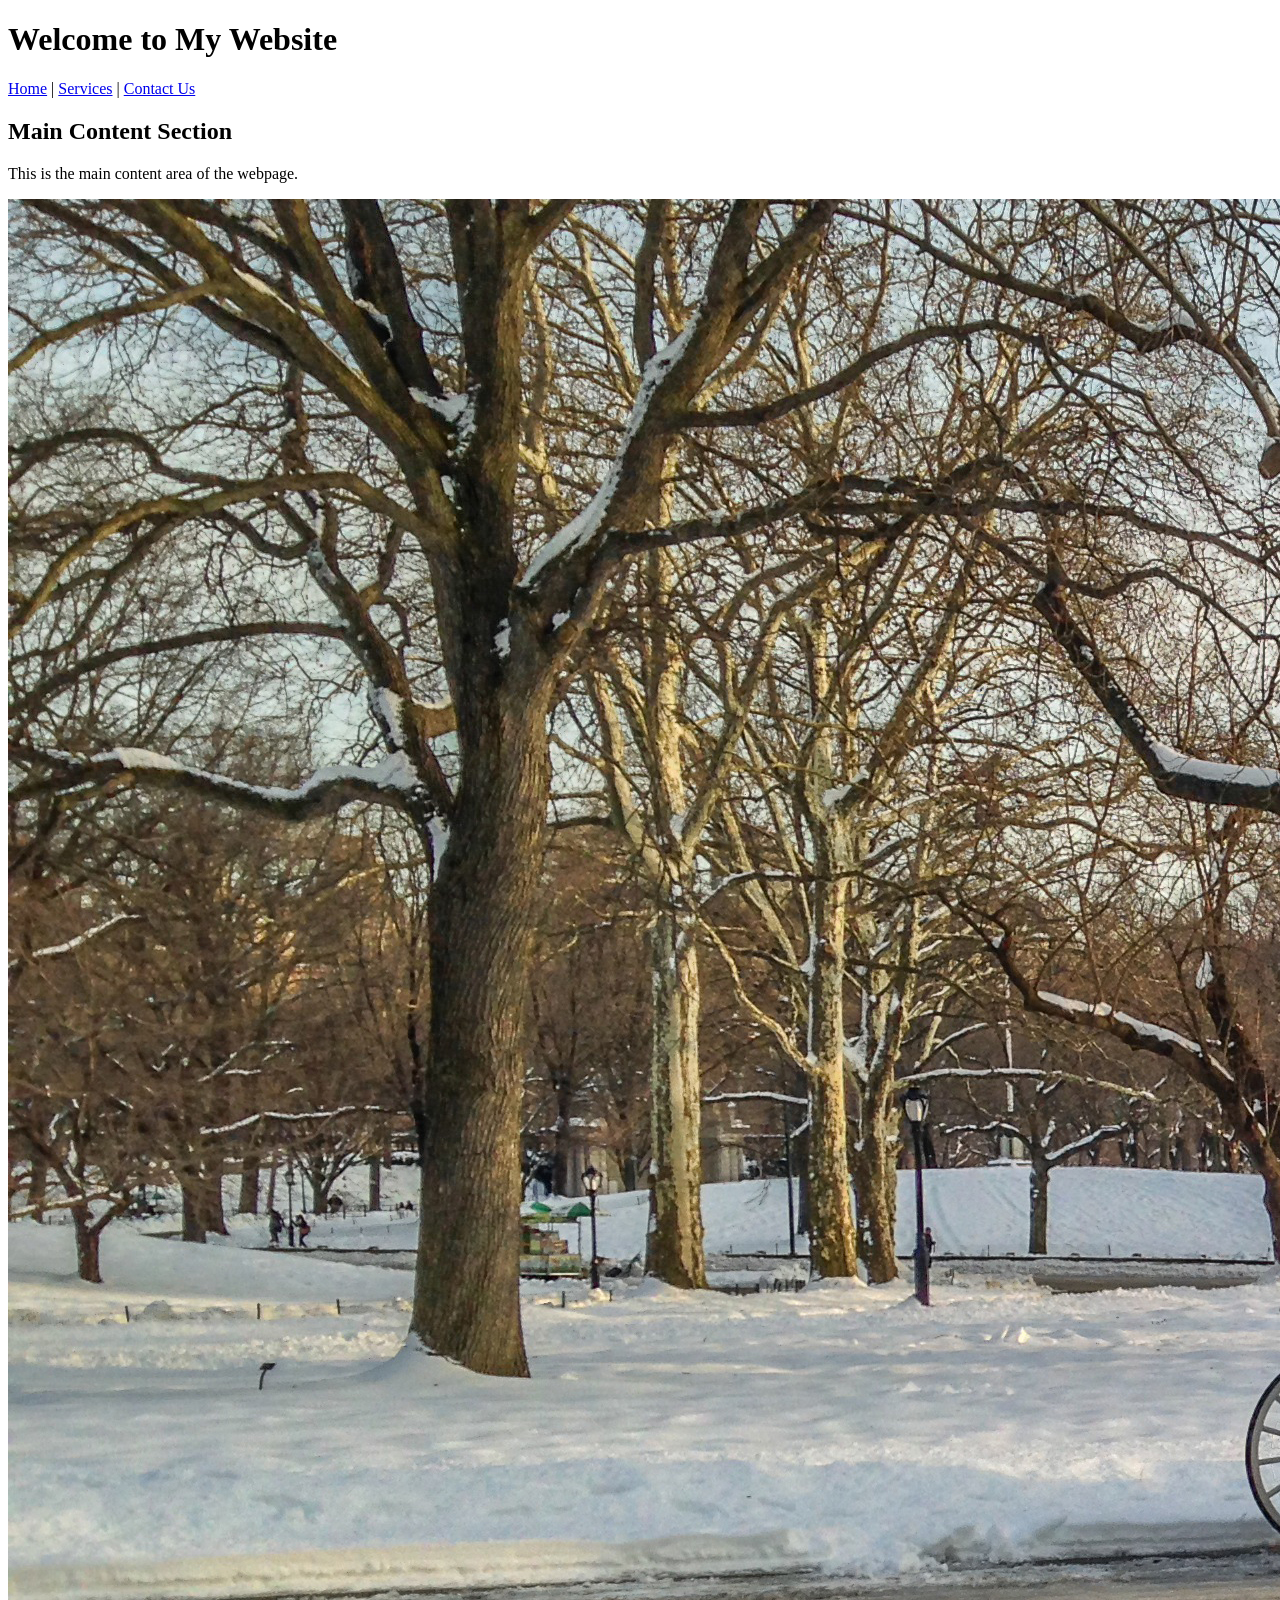
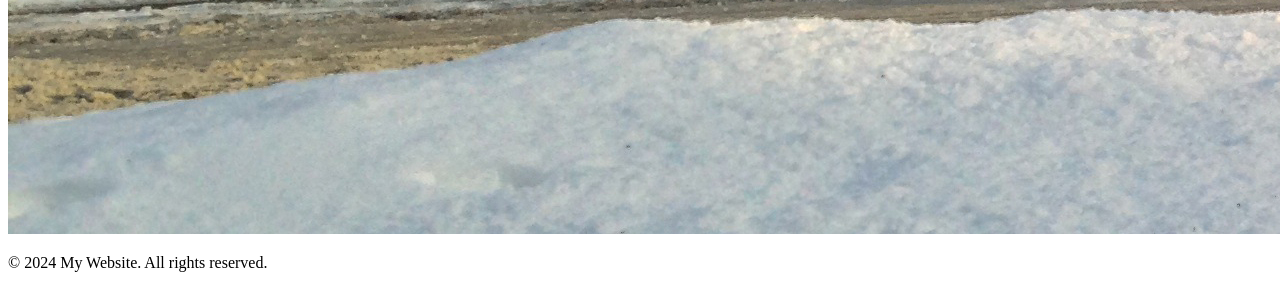
==== index.html @ dda82ae8 "week 1 day 2 Completed" ====
<!DOCTYPE html>
<html lang="en">
<head>
    <meta charset="UTF-8">
    <meta name="viewport" content="width=device-width, initial-scale=1.0">
    <title>HTML Demo 1</title>
</head>
<body>
    <div id="container">
        <header>
            <h1>Welcome to My Website</h1>
        </header>
        <nav>
            <a href="index.html">Home</a> |
            <a href="page2.html">Services</a> |
            <a href="page3.html">Contact Us</a>
        </nav>
        
        <main>
            <section>
                <h2>Main Content Section</h2>
                <p>This is the main content area of the webpage.</p> 
                <img src="images/central_park.jpg" alt="Your Image Description">
            </section>
        </main>
        <footer>
            <p>&copy; 2024 My Website. All rights reserved.</p>
        </footer>
    </div>
</body>
</html>
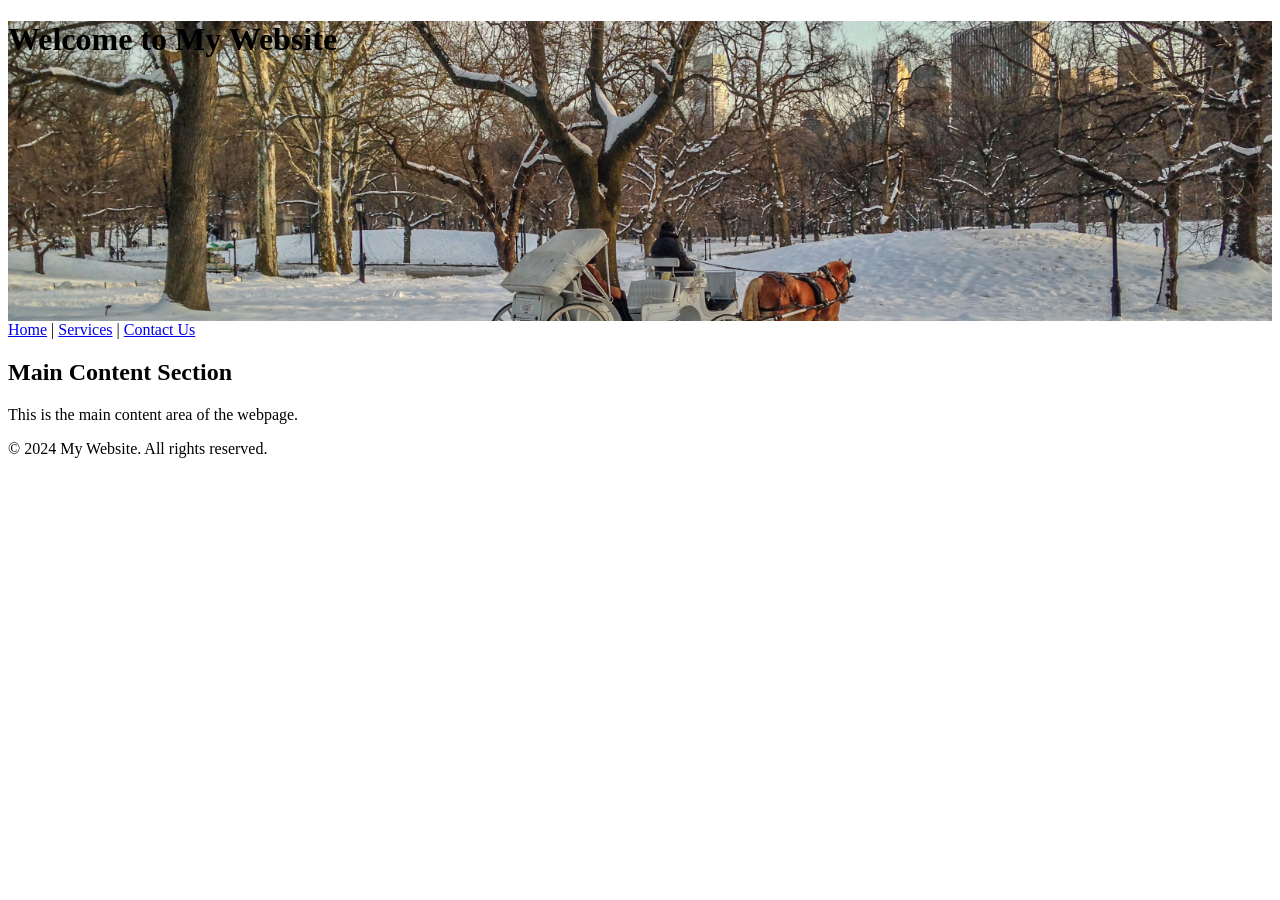
==== commit 20f72452: "Wk2 day1: replacing image from body to background" ====
--- a/index.html
+++ b/index.html
@@ -4,6 +4,16 @@
     <meta charset="UTF-8">
     <meta name="viewport" content="width=device-width, initial-scale=1.0">
     <title>HTML Demo 1</title>
+    <style>
+       header {
+        background-image: url('images/central_park.jpg');
+        height: 300px;
+        background-size: cover;
+        background-repeat: no-repeat;
+        background-position: center;
+    }
+    </style>
+    
 </head>
 <body>
     <div id="container">
@@ -20,7 +30,7 @@
             <section>
                 <h2>Main Content Section</h2>
                 <p>This is the main content area of the webpage.</p> 
-                <img src="images/central_park.jpg" alt="Your Image Description">
+
             </section>
         </main>
         <footer>
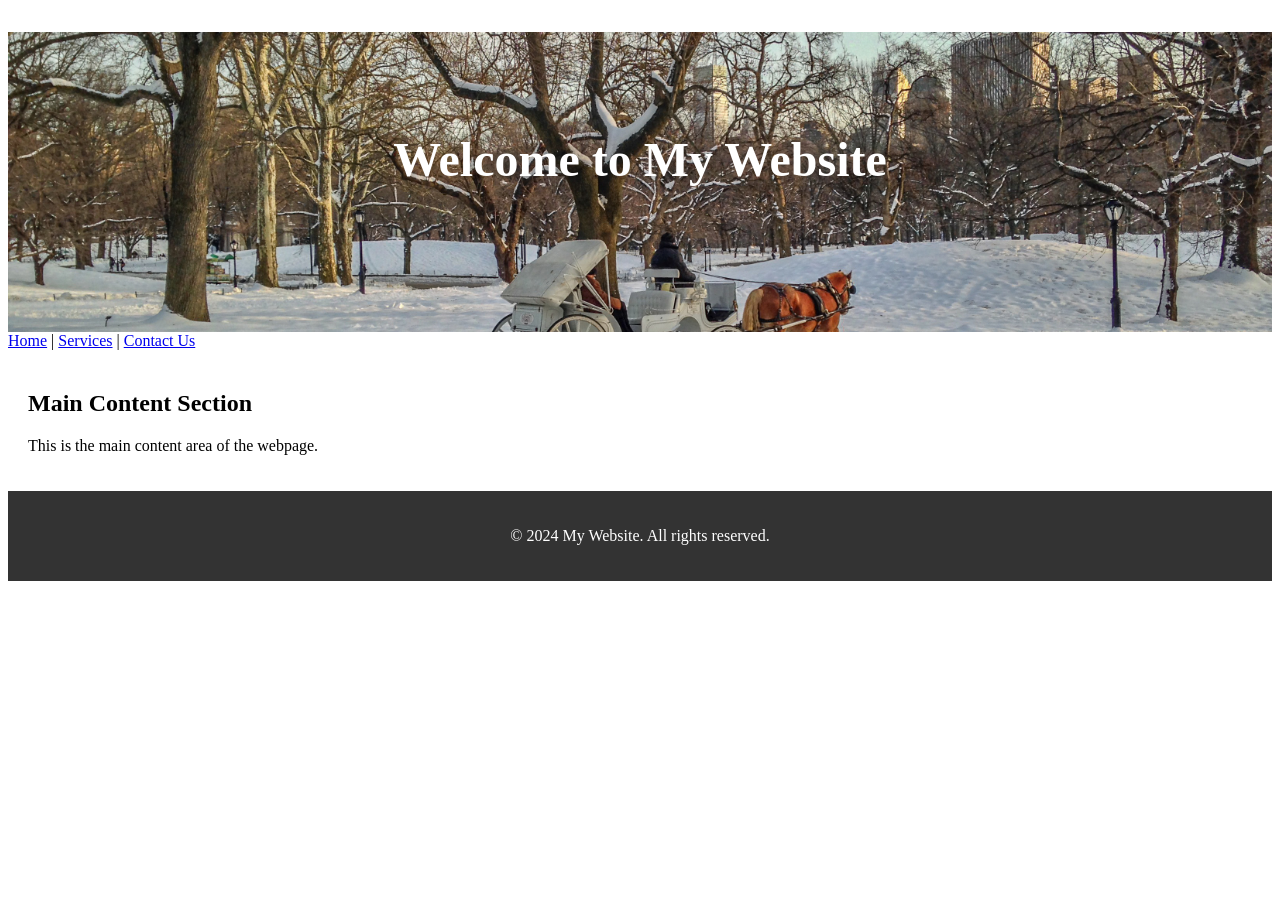
==== commit 03d50f5f: "wk 2 day2: Added internal CSS for header, nav, main, and footer" ====
--- a/index.html
+++ b/index.html
@@ -11,6 +11,45 @@
         background-size: cover;
         background-repeat: no-repeat;
         background-position: center;
+    }
+    h1 {
+        font-size: 3em;
+        color: #fff;
+        padding-top: 100px;
+        text-align: center;
+    }
+
+    nav ul {
+        list-style-type: none;
+        display: flex;
+        justify-content: center;
+    }
+
+    nav ul li {
+        margin: 0 15px;
+    }
+
+    nav ul li a {
+        text-decoration: none;
+        color: #fff;
+    }
+
+    nav ul li a:hover {
+        text-decoration: underline;
+    }
+    footer {
+        background-color: #333;
+        color: #fff;
+        text-align: center;
+        padding: 20px 0;
+    }
+
+    main h1 {
+        color: #333;
+    }
+
+    main {
+        padding: 20px;
     }
     </style>
     
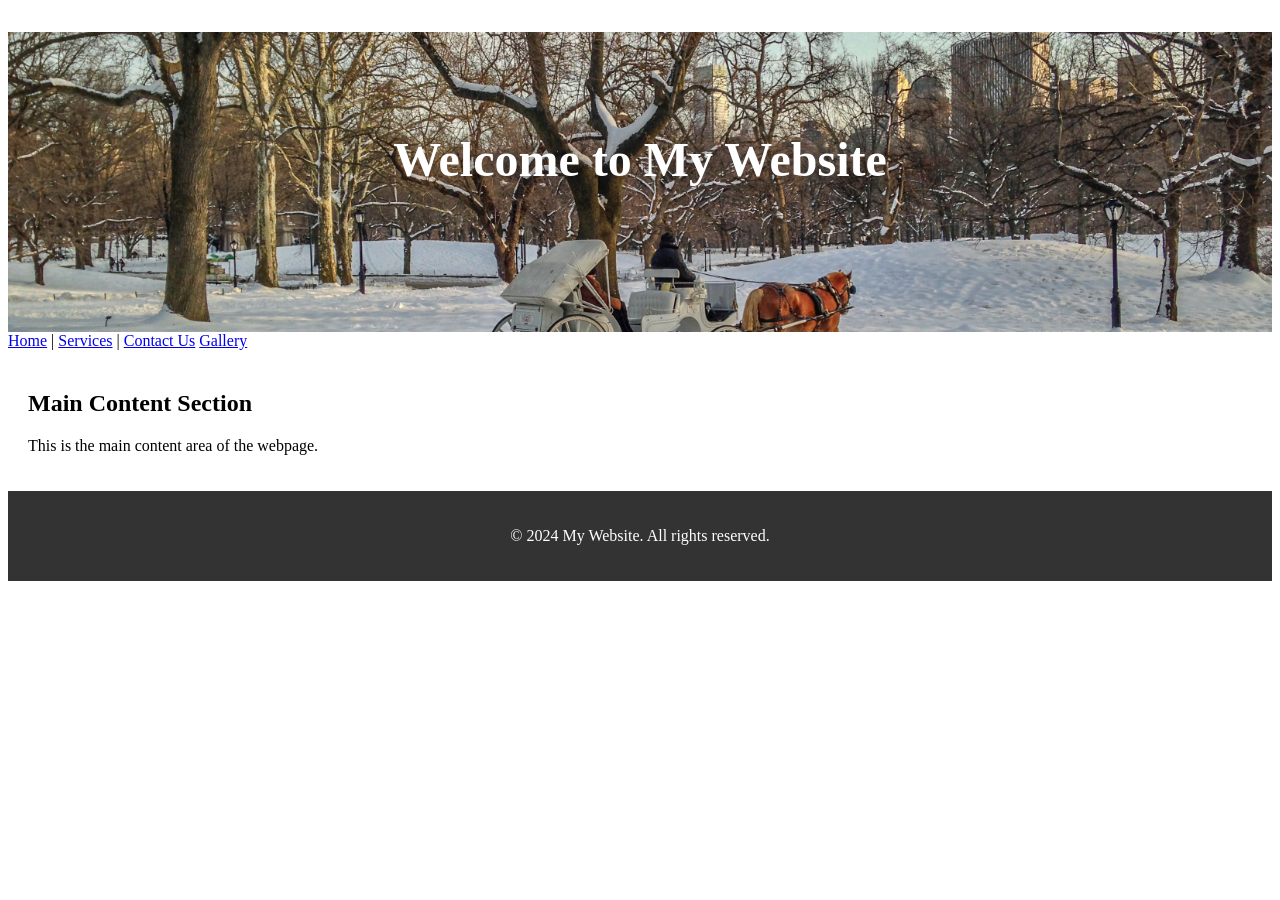
==== commit 947ed492: "wk 3 day2 complete" ====
--- a/index.html
+++ b/index.html
@@ -4,54 +4,8 @@
     <meta charset="UTF-8">
     <meta name="viewport" content="width=device-width, initial-scale=1.0">
     <title>HTML Demo 1</title>
-    <style>
-       header {
-        background-image: url('images/central_park.jpg');
-        height: 300px;
-        background-size: cover;
-        background-repeat: no-repeat;
-        background-position: center;
-    }
-    h1 {
-        font-size: 3em;
-        color: #fff;
-        padding-top: 100px;
-        text-align: center;
-    }
+    <link rel="stylesheet" href="style.css">
 
-    nav ul {
-        list-style-type: none;
-        display: flex;
-        justify-content: center;
-    }
-
-    nav ul li {
-        margin: 0 15px;
-    }
-
-    nav ul li a {
-        text-decoration: none;
-        color: #fff;
-    }
-
-    nav ul li a:hover {
-        text-decoration: underline;
-    }
-    footer {
-        background-color: #333;
-        color: #fff;
-        text-align: center;
-        padding: 20px 0;
-    }
-
-    main h1 {
-        color: #333;
-    }
-
-    main {
-        padding: 20px;
-    }
-    </style>
     
 </head>
 <body>
@@ -63,6 +17,7 @@
             <a href="index.html">Home</a> |
             <a href="page2.html">Services</a> |
             <a href="page3.html">Contact Us</a>
+            <a href="page4.html">Gallery</a>
         </nav>
         
         <main>
--- a/style.css
+++ b/style.css
@@ -0,0 +1,87 @@
+header {
+    background-image: url('images/central_park.jpg');
+    height: 300px;
+    background-size: cover;
+    background-repeat: no-repeat;
+    background-position: center;
+}
+h1 {
+    font-size: 3em;
+    color: #fff;
+    padding-top: 100px;
+    text-align: center;
+}
+
+nav ul {
+    list-style-type: none;
+    display: flex;
+    justify-content: center;
+}
+
+nav ul li {
+    margin: 0 15px;
+}
+
+nav ul li a {
+    text-decoration: none;
+    color: #fff;
+}
+
+nav ul li a:hover {
+    text-decoration: underline;
+}
+footer {
+    background-color: #333;
+    color: #fff;
+    text-align: center;
+    padding: 20px 0;
+}
+
+main h1 {
+    color: #333;
+}
+
+main {
+    padding: 20px;
+}
+table {
+    margin: 20px;
+    border-collapse: collapse;
+    width: 100%;
+    height: auto;
+}
+
+table, th, td {
+    border: 1px solid black;
+    padding: 10px;
+    text-align: center;
+}
+caption {
+    font-weight: bold;
+    text-transform: uppercase;
+    margin-bottom: 10px;
+}
+form label, form input, form textarea, form select {
+    display: block;
+    margin-bottom: 10px;
+}
+
+input[type="text"], input[type="email"], input[type="tel"], textarea {
+    width: 100%;
+}
+
+button {
+    display: block;
+    margin-top: 10px;
+    width: 100px;
+}
+
+#photo {
+    display: inline-block;
+    margin: 10px;
+}
+
+#photo img {
+    width: 300px;
+    height: auto;
+}
